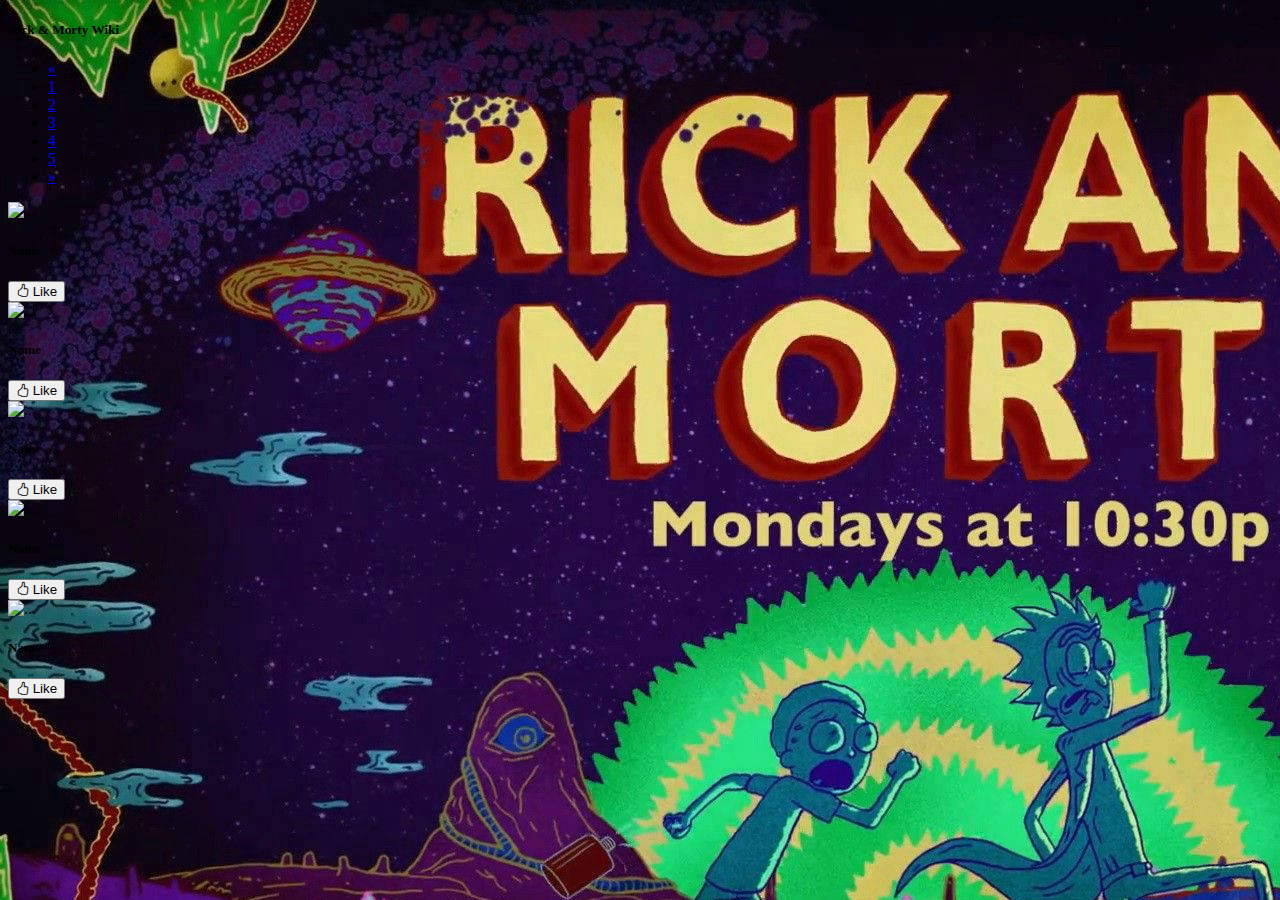
==== src/index.html @ 5de99d1c "added bookmarklogic" ====
<!DOCTYPE html>
<html lang="en">
  <head>
    <meta charset="UTF-8" />
    <meta http-equiv="X-UA-Compatible" content="IE=edge" />
    <meta name="viewport" content="width=device-width, initial-scale=1.0" />
    <link
      href="https://cdn.jsdelivr.net/npm/bootstrap@5.3.0-alpha1/dist/css/bootstrap.min.css"
      rel="stylesheet"
      integrity="sha384-GLhlTQ8iRABdZLl6O3oVMWSktQOp6b7In1Zl3/Jr59b6EGGoI1aFkw7cmDA6j6gD"
      crossorigin="anonymous"
    />
    <link
      rel="stylesheet"
      href="https://cdn.jsdelivr.net/npm/bootstrap-icons@1.10.3/font/bootstrap-icons.css"
    />
    <link rel="stylesheet" href="./css/main.css" />
    <title>Document</title>
  </head>
  <body>
    <nav class="navbar bg-body-tertiary pt-0 pb-0" id="main-nav">
      <!--  -->
      <div
        id="main-nav"
        class="container-fluid d-flex align-items-center bg-dark pt-2 pb-2 ps-5"
      >
        <!-- text-light -->
        <h5 class="logo text-light">Rick & Morty Wiki</h5>
      </div>
    </nav>
    <nav
      aria-label="Page navigation example"
      class="d-flex justify-content-center align-items-center"
    >
      <ul class="pagination">
        <li class="page-item bg-dark">
          <a
            class="page-link bg-dark text-light"
            href="#"
            aria-label="Previous"
          >
            <span aria-hidden="true">&laquo;</span>
          </a>
        </li>
        <li class="page-item">
          <a class="page-link active success" href="#">1</a>
        </li>
        <li class="page-item"><a class="page-link" href="#">2</a></li>
        <li class="page-item"><a class="page-link" href="#">3</a></li>
        <li class="page-item"><a class="page-link" href="#">4</a></li>
        <li class="page-item"><a class="page-link" href="#">5</a></li>
        <li class="page-item bg-dark">
          <a class="page-link bg-dark text-light" href="#" aria-label="Next">
            <span aria-hidden="true">&raquo;</span>
          </a>
        </li>
      </ul>
    </nav>
    <!-- -->

    <!-- class="row container-lg d-flex justify-content-center align-items-center pt-4 pt-md-2 pb-5 mt-5 mb-5 ps-0 pe-0 bg-dark" -->
    <div
      class="d-flex justify-content-center align-items-center container-fluid"
    >
      <div
        id="character-container"
        class="row container-lg row row-cols-1 row-cols-sm-2 row-cols-md-3 row-cols-lg-4"
      >
        <div class="col d-flex justify-content-center align-items-center">
          <div class="card mt-3 mb-3" style="width: 18rem" id="${card.id}">
            <img
              src="https://rickandmortyapi.com/api/character/avatar/1.jpeg"
              class="card-img-top"
              alt="..."
            />
            <div class="card-body d-flex justify-content-center flex-column">
              <h5 class="card-title fw-bolder">Name</h5>
              <button type="button" class="btn btn-outline-success">
                <i class="bi bi-hand-thumbs-up"></i>
                Like
              </button>
            </div>
          </div>
        </div>
        <div class="col d-flex justify-content-center align-items-center">
          <div class="card mt-3 mb-3" style="width: 18rem" id="${card.id}">
            <img
              src="https://rickandmortyapi.com/api/character/avatar/1.jpeg"
              class="card-img-top"
              alt="..."
            />
            <div class="card-body d-flex justify-content-center flex-column">
              <h5 class="card-title fw-bolder">Name</h5>
              <button type="button" class="btn btn-outline-success">
                <i class="bi bi-hand-thumbs-up"></i>
                Like
              </button>
            </div>
          </div>
        </div>
        <div class="col d-flex justify-content-center align-items-center">
          <div class="card mt-3 mb-3" style="width: 18rem" id="${card.id}">
            <img
              src="https://rickandmortyapi.com/api/character/avatar/1.jpeg"
              class="card-img-top"
              alt="..."
            />
            <div class="card-body d-flex justify-content-center flex-column">
              <h5 class="card-title fw-bolder">Name</h5>
              <button type="button" class="btn btn-outline-success">
                <i class="bi bi-hand-thumbs-up"></i>
                Like
              </button>
            </div>
          </div>
        </div>
        <div class="col d-flex justify-content-center align-items-center">
          <div class="card mt-3 mb-3" style="width: 18rem" id="${card.id}">
            <img
              src="https://rickandmortyapi.com/api/character/avatar/1.jpeg"
              class="card-img-top"
              alt="..."
            />
            <div class="card-body d-flex justify-content-center flex-column">
              <h5 class="card-title fw-bolder">Name</h5>
              <button type="button" class="btn btn-outline-success">
                <i class="bi bi-hand-thumbs-up"></i>
                Like
              </button>
            </div>
          </div>
        </div>
        <div class="col d-flex justify-content-center align-items-center">
          <div class="card mt-3 mb-3" style="width: 18rem" id="${card.id}">
            <img
              src="https://rickandmortyapi.com/api/character/avatar/1.jpeg"
              class="card-img-top"
              alt="..."
            />
            <div class="card-body d-flex justify-content-center flex-column">
              <h5 class="card-title fw-bolder">Name</h5>
              <button type="button" class="btn btn-outline-success">
                <i class="bi bi-hand-thumbs-up"></i>
                Like
              </button>
            </div>
          </div>
        </div>
      </div>
    </div>

    <script type="module" src="./js/controller.js"></script>
  </body>
</html>
---- src/css/main.css ----
body {
  background-image: url("../img/rick-and-morty-cover.jpg");
  background-repeat: no-repeat;
  background-attachment: fixed;
}
.img-container {
  overflow: hidden;
  position: relative;
}
img {
  transition: transform 300ms ease-in;
  transform: scale(1);
}

.details {
  position: absolute;
  inset: 0;
  background-color: rgba(0, 0, 0, 0.65);
  opacity: 0;
  transition: opacity 300ms ease-in;
  cursor: pointer;
}
.card:hover .details {
  opacity: 1;
  transition: opacity 300ms ease-in;
}
.card:hover img {
  transition: transform 300ms ease-in;
  transform: scale(1.1);
}
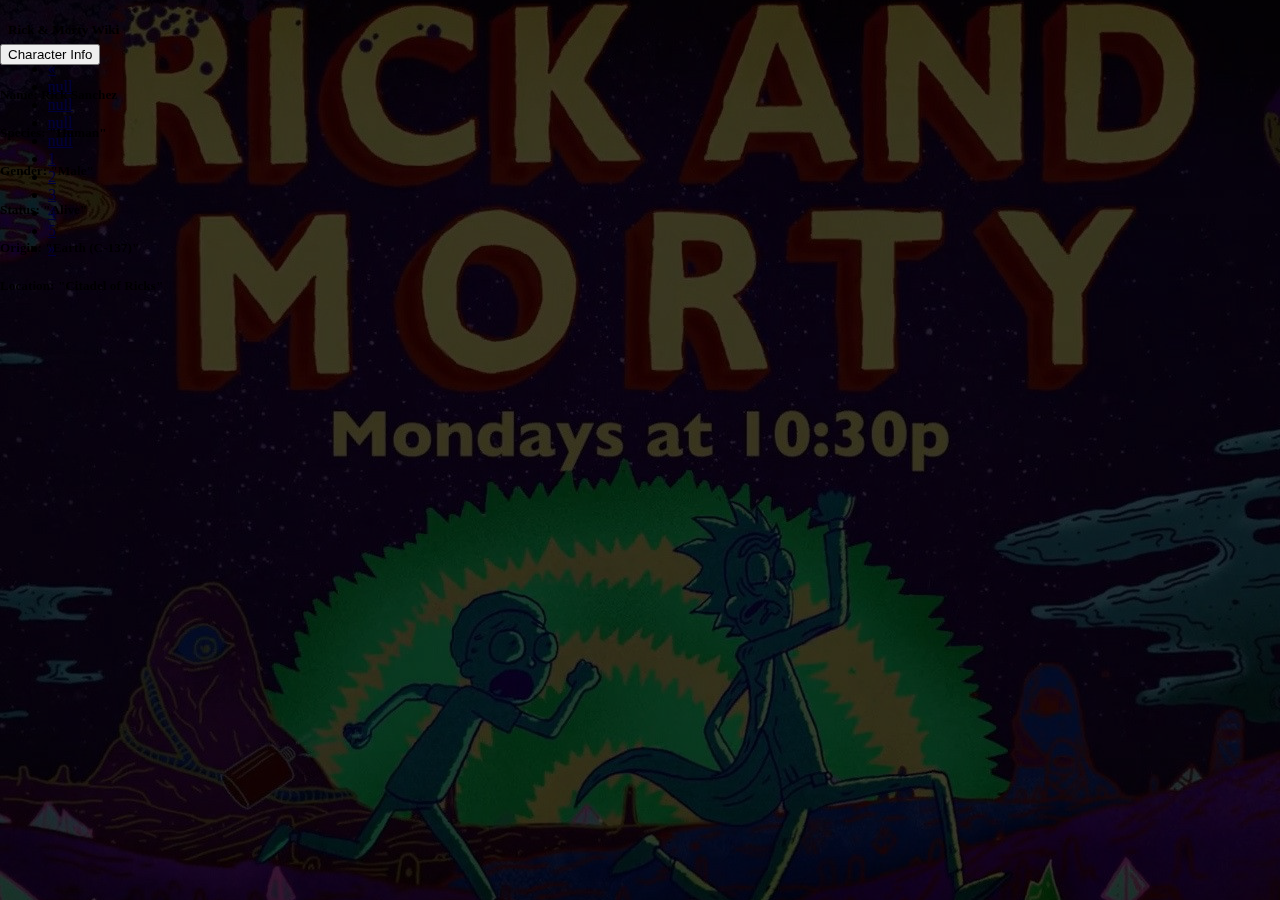
==== commit 763adf28: "modal started" ====
--- a/src/index.html
+++ b/src/index.html
@@ -32,123 +32,92 @@
       aria-label="Page navigation example"
       class="d-flex justify-content-center align-items-center"
     >
-      <ul class="pagination">
-        <li class="page-item bg-dark">
-          <a
-            class="page-link bg-dark text-light"
-            href="#"
-            aria-label="Previous"
-          >
-            <span aria-hidden="true">&laquo;</span>
-          </a>
-        </li>
-        <li class="page-item">
-          <a class="page-link active success" href="#">1</a>
-        </li>
-        <li class="page-item"><a class="page-link" href="#">2</a></li>
-        <li class="page-item"><a class="page-link" href="#">3</a></li>
-        <li class="page-item"><a class="page-link" href="#">4</a></li>
-        <li class="page-item"><a class="page-link" href="#">5</a></li>
-        <li class="page-item bg-dark">
-          <a class="page-link bg-dark text-light" href="#" aria-label="Next">
-            <span aria-hidden="true">&raquo;</span>
-          </a>
-        </li>
-      </ul>
+      <ul class="pagination"></ul>
     </nav>
-    <!-- -->
-
-    <!-- class="row container-lg d-flex justify-content-center align-items-center pt-4 pt-md-2 pb-5 mt-5 mb-5 ps-0 pe-0 bg-dark" -->
     <div
       class="d-flex justify-content-center align-items-center container-fluid"
     >
       <div
         id="character-container"
         class="row container-lg row row-cols-1 row-cols-sm-2 row-cols-md-3 row-cols-lg-4"
-      >
-        <div class="col d-flex justify-content-center align-items-center">
-          <div class="card mt-3 mb-3" style="width: 18rem" id="${card.id}">
-            <img
-              src="https://rickandmortyapi.com/api/character/avatar/1.jpeg"
-              class="card-img-top"
-              alt="..."
-            />
-            <div class="card-body d-flex justify-content-center flex-column">
-              <h5 class="card-title fw-bolder">Name</h5>
-              <button type="button" class="btn btn-outline-success">
-                <i class="bi bi-hand-thumbs-up"></i>
-                Like
+      ></div>
+    </div>
+    <div
+      class="character-info__overlay d-flex justify-content-center align-items-center text-light"
+    >
+      <div class="character-info__modal">
+        <div class="container-sm">
+          <img
+            style="width: 20rem"
+            class="img-fluid"
+            src="https://rickandmortyapi.com/api/character/avatar/1.jpeg"
+            alt=""
+          />
+        </div>
+        <div class="accordion container-fluid mt-2" id="accordionExample">
+          <div class="accordion-item">
+            <h2 class="accordion-header" id="headingOne">
+              <button
+                class="accordion-button bg-dark text-light w-100"
+                type="button"
+                data-bs-toggle="collapse"
+                data-bs-target="#collapseOne"
+                aria-expanded="true"
+                aria-controls="collapseOne"
+              >
+                Character Info
               </button>
-            </div>
-          </div>
-        </div>
-        <div class="col d-flex justify-content-center align-items-center">
-          <div class="card mt-3 mb-3" style="width: 18rem" id="${card.id}">
-            <img
-              src="https://rickandmortyapi.com/api/character/avatar/1.jpeg"
-              class="card-img-top"
-              alt="..."
-            />
-            <div class="card-body d-flex justify-content-center flex-column">
-              <h5 class="card-title fw-bolder">Name</h5>
-              <button type="button" class="btn btn-outline-success">
-                <i class="bi bi-hand-thumbs-up"></i>
-                Like
-              </button>
-            </div>
-          </div>
-        </div>
-        <div class="col d-flex justify-content-center align-items-center">
-          <div class="card mt-3 mb-3" style="width: 18rem" id="${card.id}">
-            <img
-              src="https://rickandmortyapi.com/api/character/avatar/1.jpeg"
-              class="card-img-top"
-              alt="..."
-            />
-            <div class="card-body d-flex justify-content-center flex-column">
-              <h5 class="card-title fw-bolder">Name</h5>
-              <button type="button" class="btn btn-outline-success">
-                <i class="bi bi-hand-thumbs-up"></i>
-                Like
-              </button>
-            </div>
-          </div>
-        </div>
-        <div class="col d-flex justify-content-center align-items-center">
-          <div class="card mt-3 mb-3" style="width: 18rem" id="${card.id}">
-            <img
-              src="https://rickandmortyapi.com/api/character/avatar/1.jpeg"
-              class="card-img-top"
-              alt="..."
-            />
-            <div class="card-body d-flex justify-content-center flex-column">
-              <h5 class="card-title fw-bolder">Name</h5>
-              <button type="button" class="btn btn-outline-success">
-                <i class="bi bi-hand-thumbs-up"></i>
-                Like
-              </button>
-            </div>
-          </div>
-        </div>
-        <div class="col d-flex justify-content-center align-items-center">
-          <div class="card mt-3 mb-3" style="width: 18rem" id="${card.id}">
-            <img
-              src="https://rickandmortyapi.com/api/character/avatar/1.jpeg"
-              class="card-img-top"
-              alt="..."
-            />
-            <div class="card-body d-flex justify-content-center flex-column">
-              <h5 class="card-title fw-bolder">Name</h5>
-              <button type="button" class="btn btn-outline-success">
-                <i class="bi bi-hand-thumbs-up"></i>
-                Like
-              </button>
+            </h2>
+            <div
+              id="collapseOne"
+              class="accordion-collapse collapse show"
+              aria-labelledby="headingOne"
+              data-bs-parent="#accordionExample"
+            >
+              <!-- show -->
+              <div class="accordion-body">
+                <h5
+                  class="d-flex flex-column flex-sm-row justify-content-between"
+                >
+                  <span class="mb-1">Name:</span><span> Rick Sanchez</span>
+                </h5>
+                <h5
+                  class="d-flex flex-column flex-sm-row justify-content-between"
+                >
+                  <span class="mb-1">Species:</span> <span>"Human"</span>
+                </h5>
+                <h5
+                  class="d-flex flex-column flex-sm-row justify-content-between"
+                >
+                  <span class="mb-1">Gender:</span> <span>"Male"</span>
+                </h5>
+                <h5
+                  class="d-flex flex-column flex-sm-row justify-content-between"
+                >
+                  <span class="mb-1">Status:</span> <span>"Alive"</span>
+                </h5>
+                <h5
+                  class="d-flex flex-column flex-sm-row justify-content-between"
+                >
+                  <span class="mb-1">Origin:</span><span> "Earth (C-137)"</span>
+                </h5>
+                <h5
+                  class="d-flex flex-column flex-sm-row justify-content-between"
+                >
+                  <span class="mb-1">Location:</span>
+                  <span>"Citadel of Ricks"</span>
+                </h5>
+              </div>
             </div>
           </div>
         </div>
       </div>
     </div>
-
     <script type="module" src="./js/controller.js"></script>
   </body>
 </html>
+
+<!-- 
+<div>
+  
+</div> -->
--- a/src/css/main.css
+++ b/src/css/main.css
@@ -2,6 +2,8 @@
   background-image: url("../img/rick-and-morty-cover.jpg");
   background-repeat: no-repeat;
   background-attachment: fixed;
+  background-position: center;
+  background-color: rgba(0, 0, 0, 0.5);
 }
 .img-container {
   overflow: hidden;
@@ -28,3 +30,22 @@
   transition: transform 300ms ease-in;
   transform: scale(1.1);
 }
+
+.character-info__overlay {
+  position: fixed;
+  inset: 0;
+  width: 100%;
+  height: 100%;
+  background-color: rgba(0, 0, 0, 0.75);
+  z-index: 10;
+}
+
+.character-info__modal {
+  /* background-color: red; */
+  /* width: 20%; */
+  /* height: 20%; */
+  /* box-shadow: 0 0 5px red; */
+  /* overflow: hidden; */
+  min-height: 85%;
+  /* min-width: 700px; */
+}
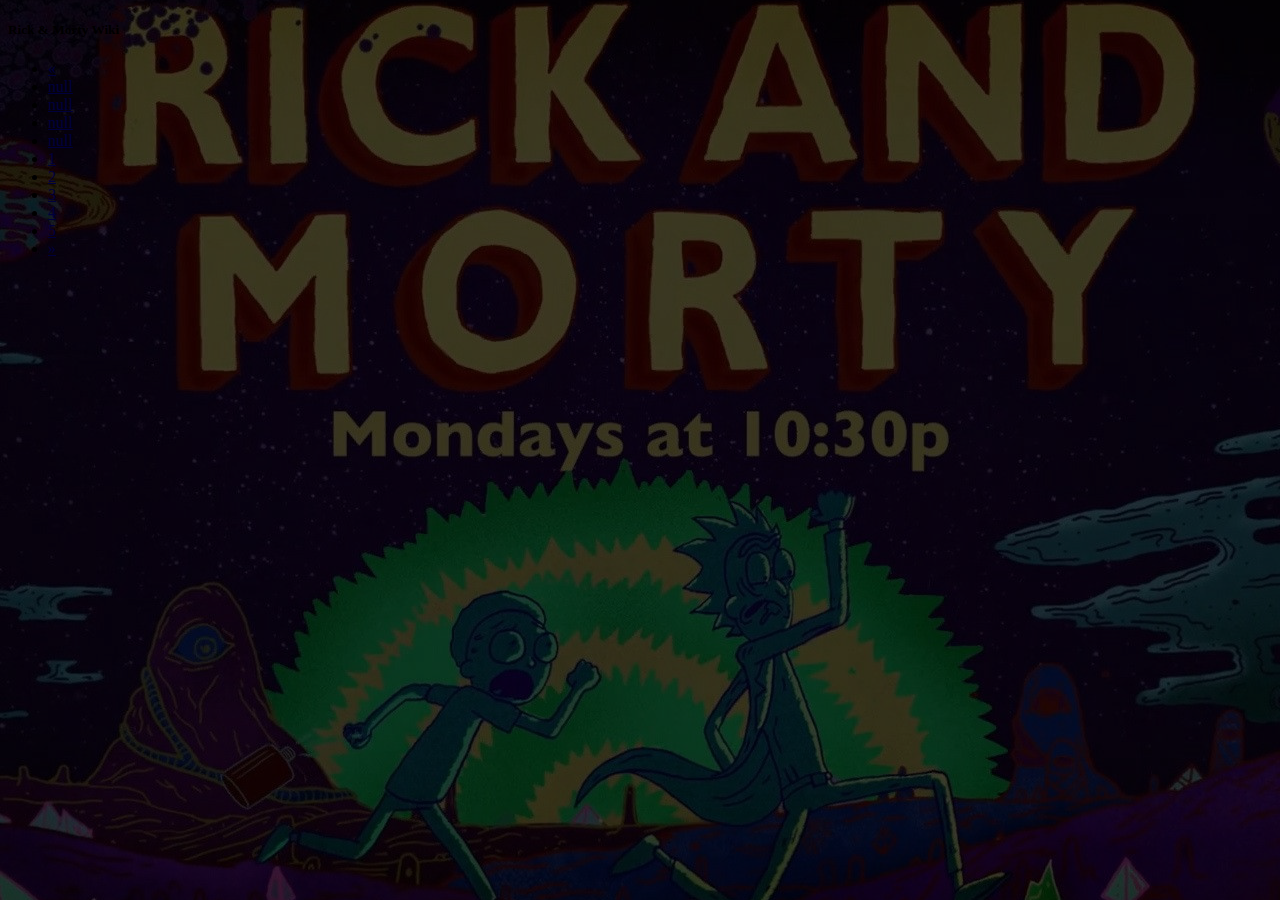
==== commit 61cd51d9: "modal finished" ====
--- a/src/index.html
+++ b/src/index.html
@@ -44,75 +44,7 @@
     </div>
     <div
       class="character-info__overlay d-flex justify-content-center align-items-center text-light"
-    >
-      <div class="character-info__modal">
-        <div class="container-sm">
-          <img
-            style="width: 20rem"
-            class="img-fluid"
-            src="https://rickandmortyapi.com/api/character/avatar/1.jpeg"
-            alt=""
-          />
-        </div>
-        <div class="accordion container-fluid mt-2" id="accordionExample">
-          <div class="accordion-item">
-            <h2 class="accordion-header" id="headingOne">
-              <button
-                class="accordion-button bg-dark text-light w-100"
-                type="button"
-                data-bs-toggle="collapse"
-                data-bs-target="#collapseOne"
-                aria-expanded="true"
-                aria-controls="collapseOne"
-              >
-                Character Info
-              </button>
-            </h2>
-            <div
-              id="collapseOne"
-              class="accordion-collapse collapse show"
-              aria-labelledby="headingOne"
-              data-bs-parent="#accordionExample"
-            >
-              <!-- show -->
-              <div class="accordion-body">
-                <h5
-                  class="d-flex flex-column flex-sm-row justify-content-between"
-                >
-                  <span class="mb-1">Name:</span><span> Rick Sanchez</span>
-                </h5>
-                <h5
-                  class="d-flex flex-column flex-sm-row justify-content-between"
-                >
-                  <span class="mb-1">Species:</span> <span>"Human"</span>
-                </h5>
-                <h5
-                  class="d-flex flex-column flex-sm-row justify-content-between"
-                >
-                  <span class="mb-1">Gender:</span> <span>"Male"</span>
-                </h5>
-                <h5
-                  class="d-flex flex-column flex-sm-row justify-content-between"
-                >
-                  <span class="mb-1">Status:</span> <span>"Alive"</span>
-                </h5>
-                <h5
-                  class="d-flex flex-column flex-sm-row justify-content-between"
-                >
-                  <span class="mb-1">Origin:</span><span> "Earth (C-137)"</span>
-                </h5>
-                <h5
-                  class="d-flex flex-column flex-sm-row justify-content-between"
-                >
-                  <span class="mb-1">Location:</span>
-                  <span>"Citadel of Ricks"</span>
-                </h5>
-              </div>
-            </div>
-          </div>
-        </div>
-      </div>
-    </div>
+    ></div>
     <script type="module" src="./js/controller.js"></script>
   </body>
 </html>
--- a/src/css/main.css
+++ b/src/css/main.css
@@ -41,11 +41,5 @@
 }
 
 .character-info__modal {
-  /* background-color: red; */
-  /* width: 20%; */
-  /* height: 20%; */
-  /* box-shadow: 0 0 5px red; */
-  /* overflow: hidden; */
   min-height: 85%;
-  /* min-width: 700px; */
 }
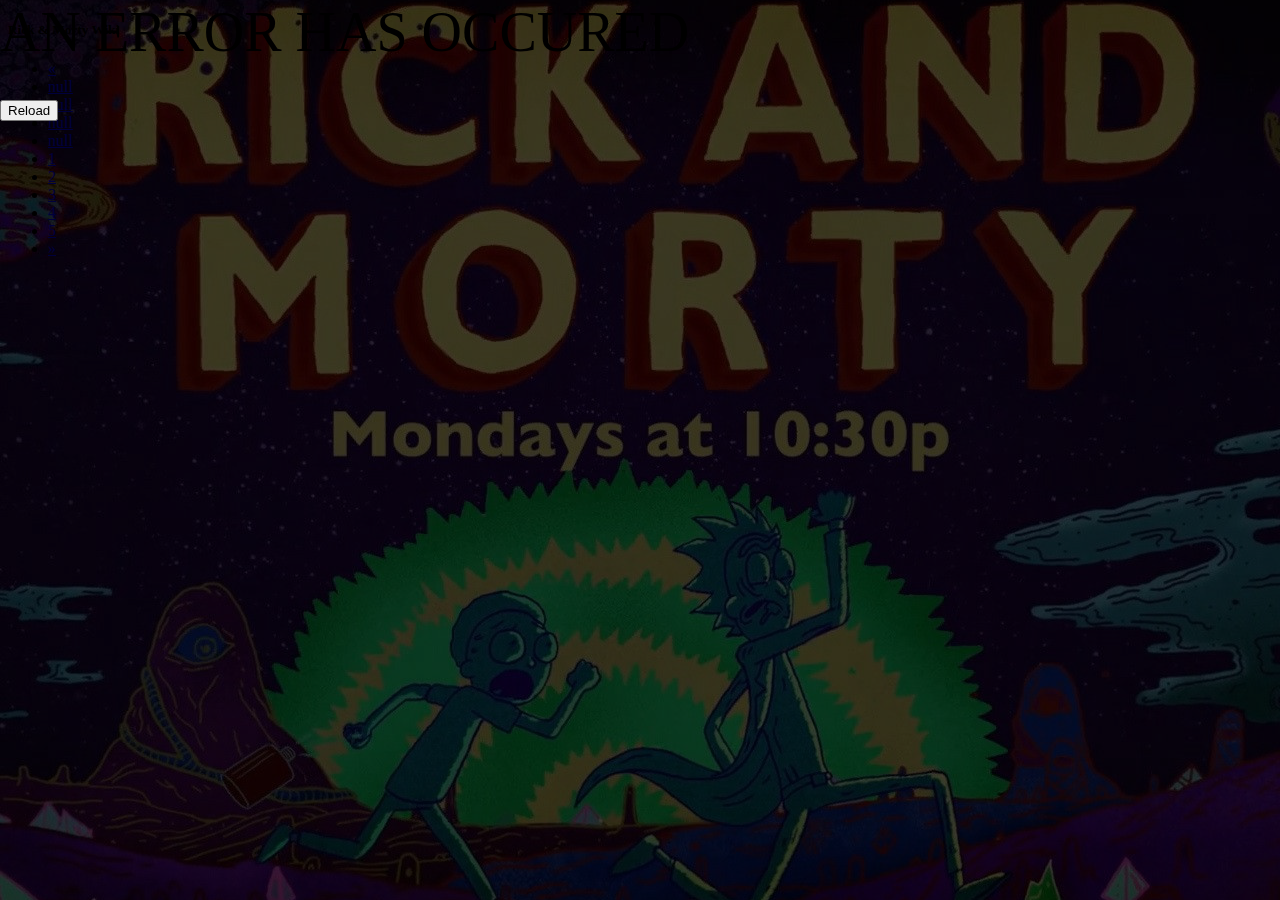
==== commit 8e65f97f: "error handling" ====
--- a/src/index.html
+++ b/src/index.html
@@ -43,9 +43,9 @@
       ></div>
     </div>
     <div
-      class="character-info__overlay d-flex justify-content-center align-items-center text-light"
+      class="character-info__overlay d-none justify-content-center align-items-center text-light"
     ></div>
-    <script type="module" src="./js/controller.js"></script>
+    <script type="module" src="./js/app.js"></script>
   </body>
 </html>
 
--- a/src/css/main.css
+++ b/src/css/main.css
@@ -38,8 +38,47 @@
   height: 100%;
   background-color: rgba(0, 0, 0, 0.75);
   z-index: 10;
+  cursor: pointer;
 }
 
 .character-info__modal {
+  z-index: 15;
   min-height: 85%;
 }
+
+@keyframes fadeIn {
+  0% {
+    opacity: 0;
+    transform: scale(0.9);
+  }
+  100% {
+    opacity: 1;
+    transform: scale(1);
+  }
+}
+
+@keyframes fadeOut {
+  0% {
+    opacity: 1;
+    transform: scale(1);
+  }
+  100% {
+    opacity: 0;
+    transform: scale(0.9);
+  }
+}
+
+.modal__fade-in {
+  animation-name: fadeIn;
+  animation-duration: 1000ms;
+}
+.modal__fade-out {
+  animation-name: fadeOut;
+  animation-duration: 1000ms;
+}
+
+.error {
+  font-size: 3.5rem;
+  width: 100%;
+  height: 100%;
+}
